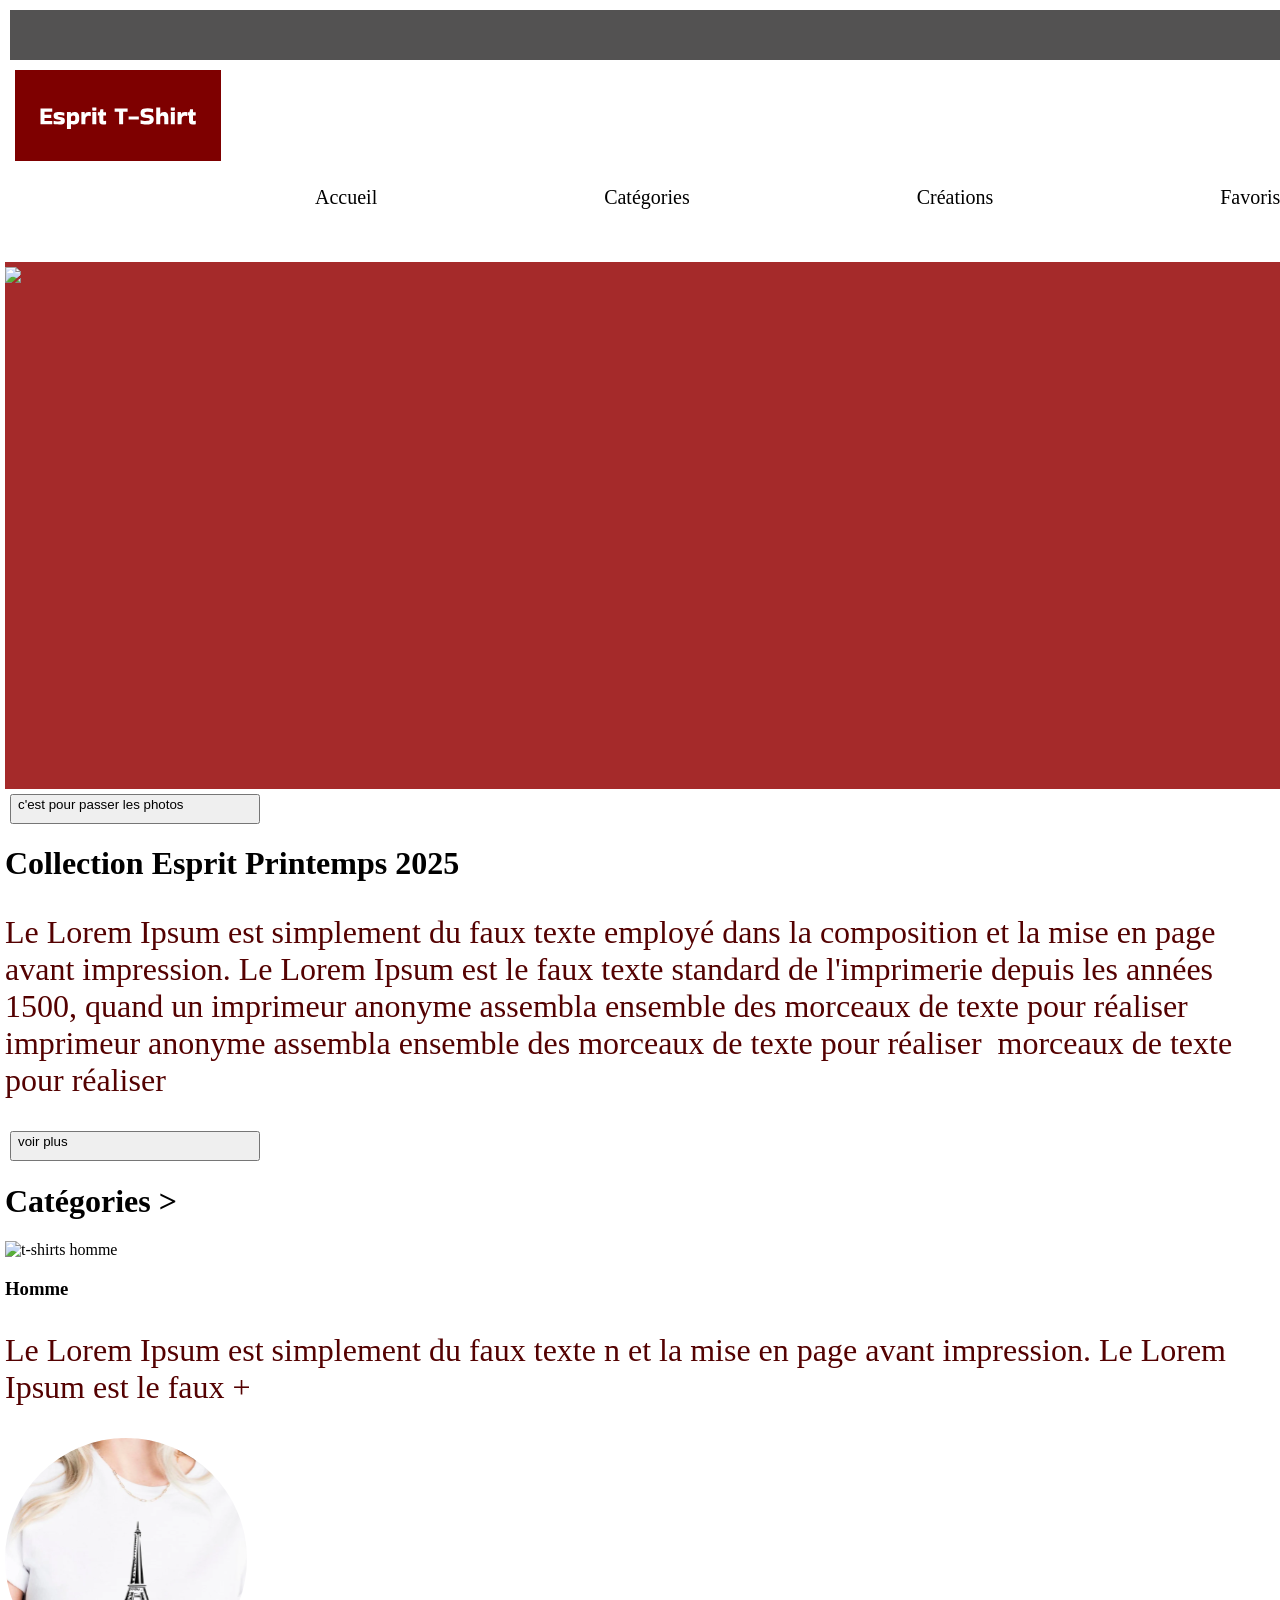
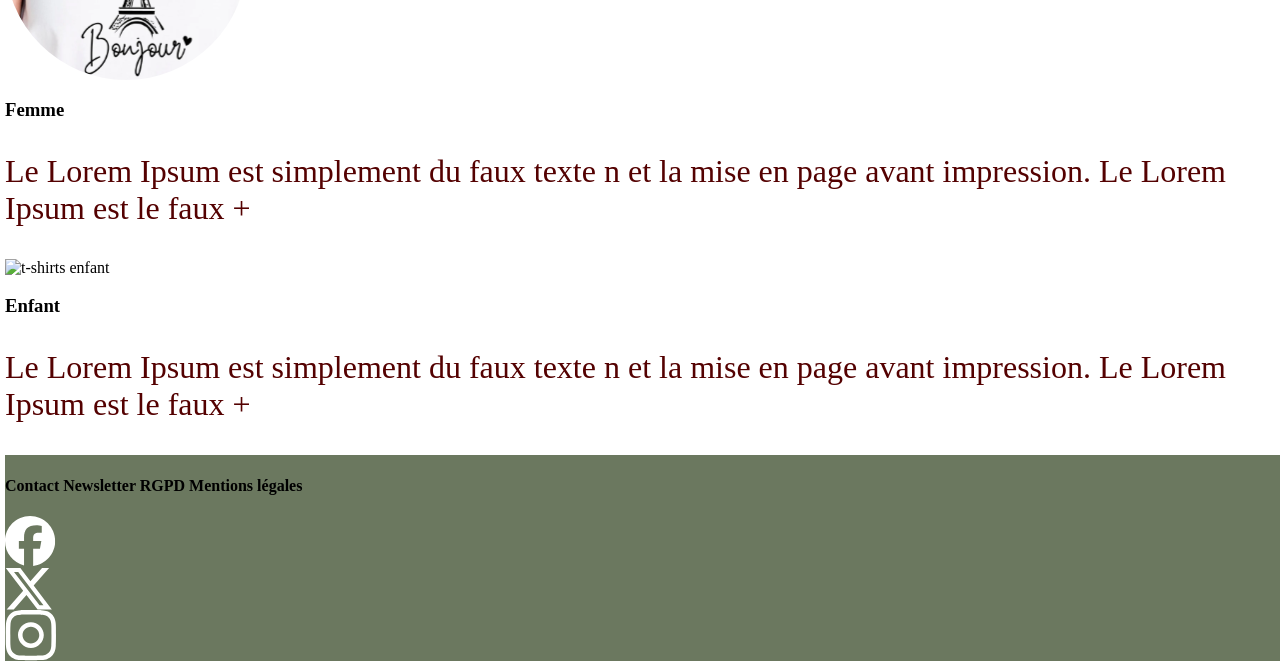
==== index.html @ 77cb581d "ajout vendredi" ====
<!DOCTYPE html>
<html lang="Fr">
  <head>
    <meta charset="UTF-8" />
    <meta name="viewport" content="width=device-width, initial-scale=1.0" />
    <link rel="stylesheet" href="stylets.css" />
    <title>Mon site T-shirt 2025 ...</title>
  </head>
  <body>
    <header>
      <!--         <div class="logo_icons"> -->
      <!--         <div><img src="jpeg_ts/logo.svg" alt="logo esprit T-shirt" /></div>
        <div><img src="jpeg_ts/icon_compt.svg" alt="icon compte" /></div>
        <div><img src="jpeg_ts/icon_pannier.svg" alt="icon pannier" /></div>
 -->
      <!--         </div> -->

      <div>
        <div class="band_grise"></div>

        <div class="flexbox">
          <div class="flexbox1">
            <div><img src="jpeg_ts/logo.svg" alt="logo esprit T-shirt" /></div>
            <nav>
              <div>Accueil</div>
              <div>Catégories</div>
              <div>Créations</div>
              <div>Favoris</div>
              <div>Connexion</div>
            </nav>
          </div>

          <div class="flexbox2">
            <div class="icons">
              <div><img src="jpeg_ts/icon_compt.svg" alt="icon compte" /></div>
              <div>
                <img src="jpeg_ts/icon_pannier.svg" alt="icon pannier" />
              </div>
            </div>
            <button>Rechercher</button>
          </div>
        </div>
      </div>
    </header>
    <!-- -----------------------------main -->
    <main>
      <div>
        <!--         <div class="diapo">
          <img
            src="jpeg_ts/ariere_diapo.svg"
            alt=" arrière plan de ariere_diapo"
          />
        </div> -->
        <div>
          <div class="diapo_text_image">
          <div class="diapo"><img src="jpeg_ts/diapo1.svg" /></div>

          <div><button>c'est pour passer les photos</button></div>

          
            <h1>Collection Esprit Printemps 2025 </h1>
            <p>
              Le Lorem Ipsum est simplement du faux texte employé dans la
              composition et la mise en page avant impression. Le Lorem Ipsum
              est le faux texte standard de l'imprimerie depuis les années 1500,
              quand un imprimeur anonyme assembla ensemble des morceaux de texte
              pour réaliser  imprimeur anonyme assembla ensemble des morceaux de
              texte pour réaliser  morceaux de texte pour réaliser 
            </p>
          </div>
        </div>
        </div>

        <button>voir plus</button>
      </div>
      <div>
        <h1>Catégories ></h1>
        <div>
          <img src="jpeg_ts/cat_hom.svg" alt="t-shirts homme" />
          <h3>Homme</h3>
          <p>
            Le Lorem Ipsum est simplement du faux texte n et la mise en page
            avant impression. Le Lorem Ipsum est le faux +
          </p>
        </div>
        <div>
          <img src="jpeg_ts/cat_fem.svg" alt="t-shirts femme" />
          <h3>Femme</h3>
          <p>
            Le Lorem Ipsum est simplement du faux texte n et la mise en page
            avant impression. Le Lorem Ipsum est le faux +
          </p>
          <div>
            <img src="jpeg_ts/cat_enf.svg" alt="t-shirts enfant" />
            <h3>Enfant</h3>
            <p>
              Le Lorem Ipsum est simplement du faux texte n et la mise en page
              avant impression. Le Lorem Ipsum est le faux +
            </p>
          </div>
        </div>
      </div>
    </main>

    <footer>
      <div>
        <h4>Contact Newsletter RGPD Mentions légales</h4>
        <div>
          <img src="jpeg_ts/fac.svg" alt="faceboock" />
          <img src="jpeg_ts/x.svg" alt="x" />
          <img src="jpeg_ts/inst.svg" alt="instagrame" />
        </div>
      </div>
    </footer>
  </body>
</html>
---- stylets.css ----
/* ----------------------------body------------------ */
body {
  display: flex;
  margin: 5px;
  margin-right: 5px;
  flex-direction: column;
  height: 100vh;
  width: 100wv;
  /*   width: 2084px; */
}
/* ----------------------------header------------------ */
header {
  display: flex;

  width: 100vw;
  height: 350px;
}

.band_grise {
  height: 50px;
  width: 100vw;
  margin: 5px;
  background-color: rgb(83, 82, 82);
}

.flexbox {
  display: flex;
  flex-direction: row;

  margin: 5px;
  width: 2084px;
}

/* logo navigation */
.flexbox1 {
  /*   background-color: blue; */
  display: flex;
  flex-direction: column;
  margin: 5px;
  width: 50%;
}

nav {
  display: flex;
  font-family: Cambria, Cochin, Georgia, Times, "Times New Roman", serif;
  font-size: 20px;
  /*   background-color: rgb(92, 18, 44); */
  height: 66px;
  width: 100vw;
  display: flex;
  flex-direction: row;
  justify-content: flex-start;
  justify-content: space-between;
  margin-left: 300px;
  margin-top: 25px;
}
div div img {
  display: flex;
  justify-content: left;
}

/* compt pannier rechercher */
.flexbox2 {
  /*   background-color: burlywood; */
  margin: 5px;
  padding: 5px;
  padding-bottom: 5px;
  display: flex;
  flex-direction: column;
  /*   justify-content: right; */
  justify-content: flex-end;
  align-items: flex-end;
  width: 25%;
}
.icons {
  display: flex;
  margin: 5px;
  justify-content: flex-end;
  align-items: flex-end;
  /*   flex-direction: row; */
  /*   height: 30px;
  width: 30px; */
}

button {
  margin: 5px;
  display: flex;
  width: 250px;
  height: 30px;
}

/* ----------------------------main------------------ */
/* main {
  display: flex;
  width: 100vw;
  height: 500px;
} */

.diapo {
  background-color: brown;
  height: 522px;
  width: 100vw;
  padding-top: 5px;
}

.text_diapo {
}

/* .flexbox2 {
  display: flex;
  flex-direction: column;
} */

/* main {
  display: flex;
} */

/* ----------------------------footer------------------ */
footer {
  background-color: rgb(107, 120, 95);
  height: 486px;
  width: 100vw;
  justify-content: center;
}

p {
  color: rgb(84, 1, 1);
  font-size: xx-large;
}
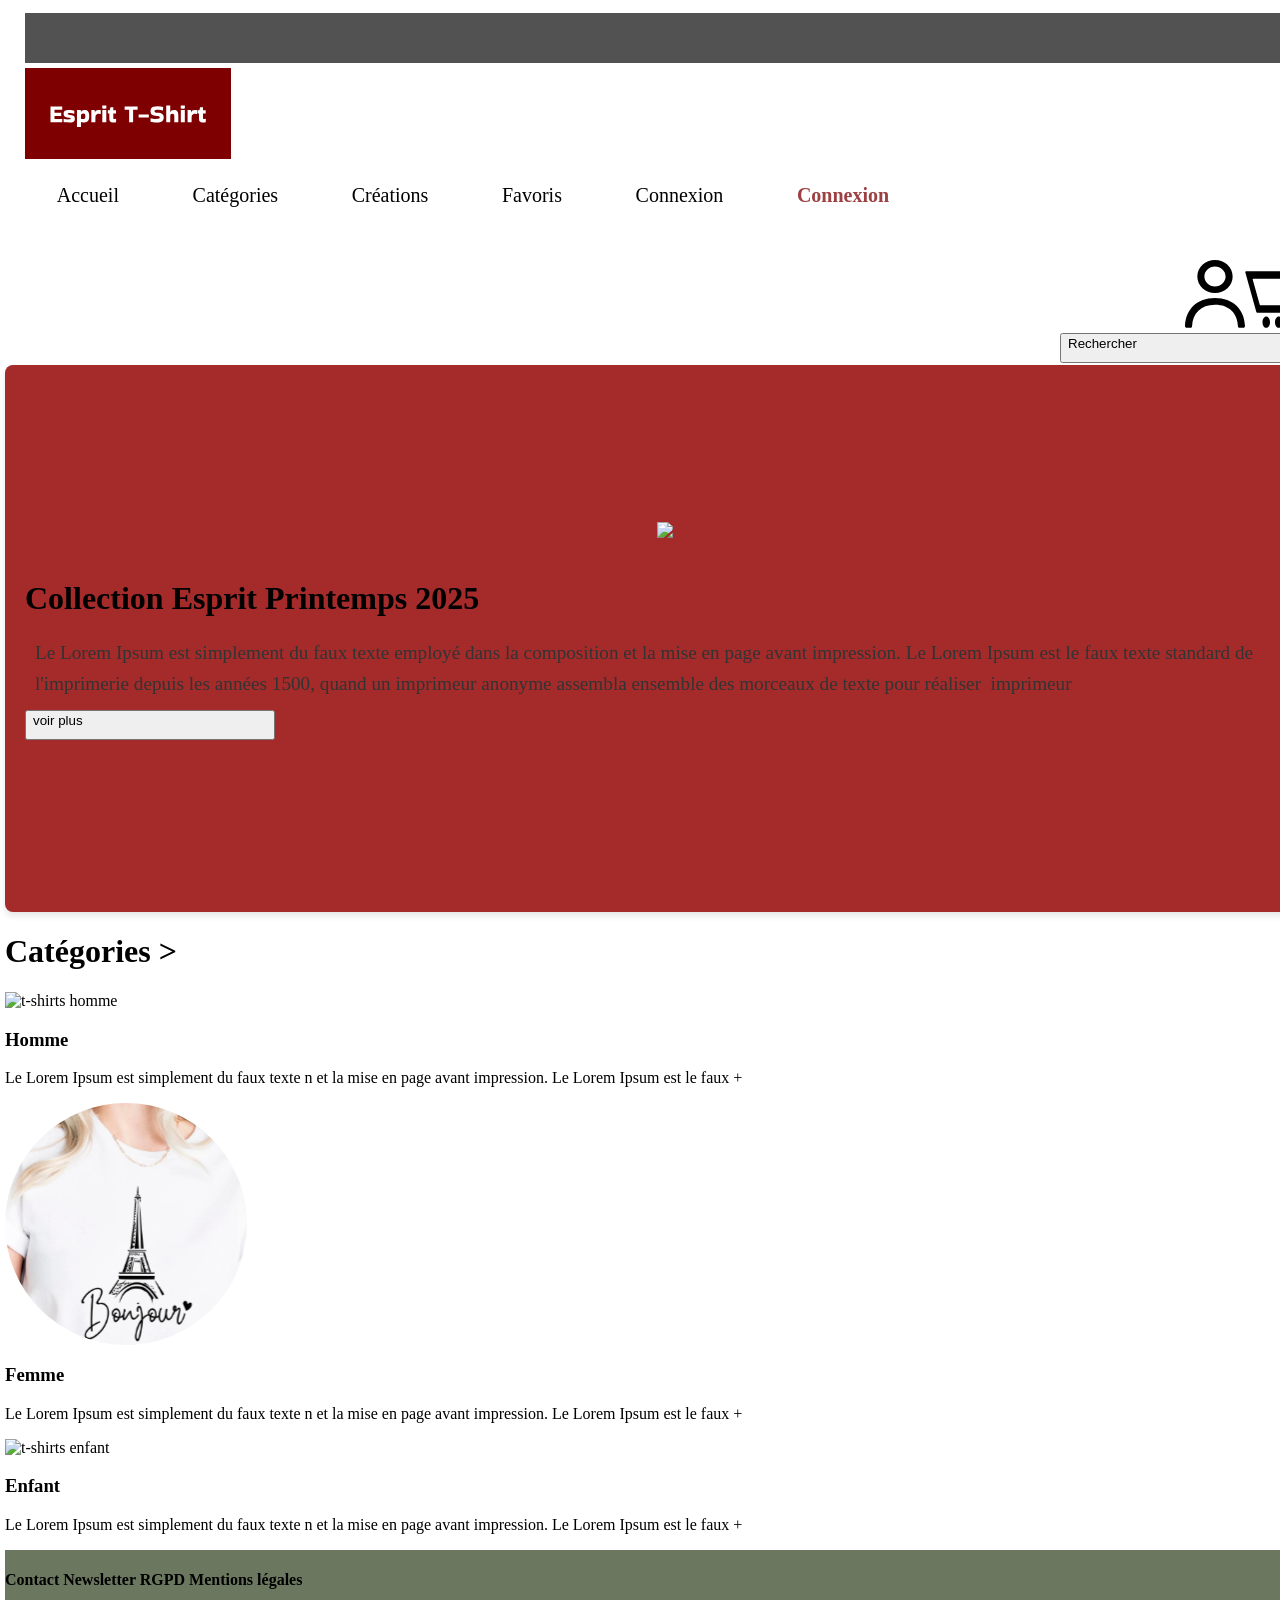
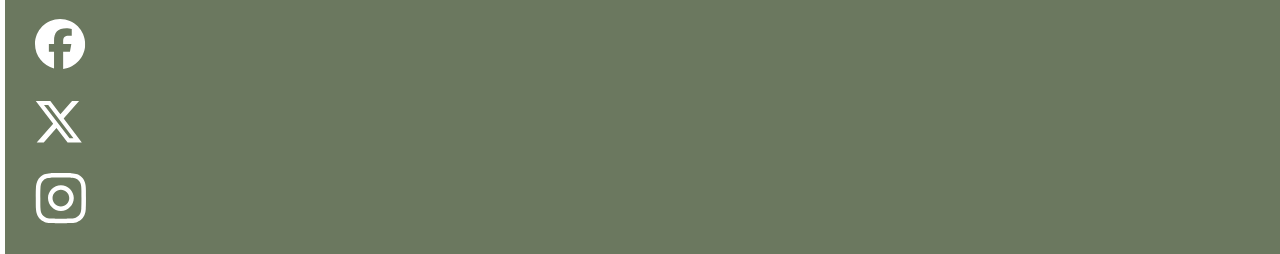
==== commit 5322fafb: "modif: inex aet formulaire" ====
--- a/index.html
+++ b/index.html
@@ -4,7 +4,7 @@
     <meta charset="UTF-8" />
     <meta name="viewport" content="width=device-width, initial-scale=1.0" />
     <link rel="stylesheet" href="stylets.css" />
-    <title>Mon site T-shirt 2025 ...</title>
+    <title>Fil_Rouge : Esprit T-shirt 2025 ...</title>
   </head>
   <body>
     <header>
@@ -18,7 +18,7 @@
       <div>
         <div class="band_grise"></div>
 
-        <div class="flexbox">
+        <div class="flexbox-container">
           <div class="flexbox1">
             <div><img src="jpeg_ts/logo.svg" alt="logo esprit T-shirt" /></div>
             <nav>
@@ -27,6 +27,7 @@
               <div>Créations</div>
               <div>Favoris</div>
               <div>Connexion</div>
+              <a href="formulaire_inscription.html">Connexion</a>
             </nav>
           </div>
 
@@ -45,33 +46,27 @@
     <!-- -----------------------------main -->
     <main>
       <div>
-        <!--         <div class="diapo">
-          <img
-            src="jpeg_ts/ariere_diapo.svg"
-            alt=" arrière plan de ariere_diapo"
-          />
-        </div> -->
         <div>
           <div class="diapo_text_image">
           <div class="diapo"><img src="jpeg_ts/diapo1.svg" /></div>
 
-          <div><button>c'est pour passer les photos</button></div>
+<!--           <div><button>c'est pour passer les photos</button></div> -->
 
-          
+          <div class="text_button">
             <h1>Collection Esprit Printemps 2025 </h1>
             <p>
               Le Lorem Ipsum est simplement du faux texte employé dans la
               composition et la mise en page avant impression. Le Lorem Ipsum
               est le faux texte standard de l'imprimerie depuis les années 1500,
               quand un imprimeur anonyme assembla ensemble des morceaux de texte
-              pour réaliser  imprimeur anonyme assembla ensemble des morceaux de
-              texte pour réaliser  morceaux de texte pour réaliser 
+              pour réaliser  imprimeur  
             </p>
+             <button>voir plus</button>
           </div>
         </div>
         </div>
-
-        <button>voir plus</button>
+    
+        </div>
       </div>
       <div>
         <h1>Catégories ></h1>
@@ -104,7 +99,7 @@
 
     <footer>
       <div>
-        <h4>Contact Newsletter RGPD Mentions légales</h4>
+        <h4>Contact   Newsletter   RGPD Mentions   légales</h4>
         <div>
           <img src="jpeg_ts/fac.svg" alt="faceboock" />
           <img src="jpeg_ts/x.svg" alt="x" />
--- a/stylets.css
+++ b/stylets.css
@@ -11,9 +11,19 @@
 /* ----------------------------header------------------ */
 header {
   display: flex;
-
-  width: 100vw;
-  height: 350px;
+  width: 100vw;
+  height: 330px;
+  padding: 15px; /* copi */
+  justify-content: space-between;
+  align-items: center; /* copi */
+}
+
+.flexbox {
+  display: flex;
+  flex-direction: row;
+  margin: 5px;
+  width: 100vw;
+  padding: 20px;
 }
 
 .band_grise {
@@ -23,12 +33,11 @@
   background-color: rgb(83, 82, 82);
 }
 
-.flexbox {
-  display: flex;
-  flex-direction: row;
-
-  margin: 5px;
-  width: 2084px;
+/* Flexbox à l'intérieur du header *copi**/
+header .flexbox {
+  display: flex;
+  flex-wrap: wrap; /* Permet aux éléments de passer à la ligne si nécessaire */
+  gap: 10px; /* Espacement entre les éléments */
 }
 
 /* logo navigation */
@@ -46,14 +55,19 @@
   font-size: 20px;
   /*   background-color: rgb(92, 18, 44); */
   height: 66px;
-  width: 100vw;
-  display: flex;
+  width: 70vw;
+
   flex-direction: row;
   justify-content: flex-start;
-  justify-content: space-between;
-  margin-left: 300px;
+  justify-content: space-around;
   margin-top: 25px;
-}
+  gap: 10px;
+}
+
+header nav a:hover {
+  color: #007bff; /* Effet au survol */
+}
+
 div div img {
   display: flex;
   justify-content: left;
@@ -62,29 +76,32 @@
 /* compt pannier rechercher */
 .flexbox2 {
   /*   background-color: burlywood; */
-  margin: 5px;
+  /*   margin: 5px;
   padding: 5px;
-  padding-bottom: 5px;
-  display: flex;
-  flex-direction: column;
+  padding-bottom: 5px; */
+  display: flex;
+  flex-direction: column;
+
   /*   justify-content: right; */
+
+  /*   align-items: flex-end; */
+  /*   width: 25%; */
+}
+.icons {
+  display: flex;
+  margin: 5px;
+
   justify-content: flex-end;
-  align-items: flex-end;
-  width: 25%;
-}
-.icons {
-  display: flex;
-  margin: 5px;
-  justify-content: flex-end;
-  align-items: flex-end;
+  /*  align-items: flex-end; */
   /*   flex-direction: row; */
   /*   height: 30px;
   width: 30px; */
 }
 
 button {
-  margin: 5px;
-  display: flex;
+  /*   margin: 5px; */
+  display: flex;
+  align-self: flex-end;
   width: 250px;
   height: 30px;
 }
@@ -96,24 +113,85 @@
   height: 500px;
 } */
 
-.diapo {
+/* Conteneur principal pour la diapo ** copi*/
+.diapo_text_image {
+  display: flex;
+  align-items: center;
+  justify-content: center;
+  width: 100%; /* Largeur totale */
+  max-width: 100vw; /* Empêche le débordement horizontal */
+  height: auto; /* Ajuste la hauteur automatiquement */
+  padding: 20px;
+  /*   box-sizing: border-box; */
+  gap: 20px; /* Espacement entre le texte et l'image */
+  background-color: #f9f9f9; /* Fond léger pour un contraste élégant */
+  border-radius: 8px; /* Coins arrondis */
+  box-shadow: 0 4px 6px rgba(0, 0, 0, 0.1); /* Ombre douce */
+  flex-wrap: wrap; /* Permet de passer sur plusieurs lignes sur petits écrans */
+}
+/* Section Texte */
+.diapo_text_image p {
+  /*   flex: 1;  */ /* Le texte prend la moitié de l'espace ou plus */
+  display: flex;
+  flex-flow: wrap;
+  text-align: left;
+  flex: 45%;
+  font-size: 1.2em;
+  line-height: 1.6em;
+  color: #333; /* Couleur du texte pour une bonne lisibilité */
+  margin: 10px;
+}
+
+p1 {
+  display: flex;
+  flex-direction: column; /* Empile les paragraphes verticalement */
+  align-items: center; /* Centre les paragraphes horizontalement */
+  justify-content: space-evenly; /* Espacement uniforme entre les paragraphes */
+  justify-content: flex-end;
+  /*   background-color: black; */
+  flex-direction: column; /* Empile les paragraphes verticalement */
+  align-items: center; /* Centre les paragraphes horizontalement */
+  justify-content: space-evenly; /* Espacement uniforme entre les paragraphes */
+  /*   width: 100%;  */ /* Largeur totale */
+  padding: 20px;
+  gap: 15px; /* Espacement entre les éléments */
+}
+
+.diapo_text_image {
+  display: flex;
+  flex-direction: column;
   background-color: brown;
   height: 522px;
   width: 100vw;
   padding-top: 5px;
 }
 
-.text_diapo {
-}
-
-/* .flexbox2 {
-  display: flex;
-  flex-direction: column;
-} */
-
-/* main {
-  display: flex;
-} */
+/* Section Image */
+.diapo_text_image .image {
+  flex: 1; /* L'image prend l'autre moitié de l'espace */
+  max-width: 100%; /* Empêche les débordements de l'image */
+  height: auto; /* Garde les proportions d'origine */
+  border-radius: 5px; /* Coins légèrement arrondis */
+  overflow: hidden; /* Coupe les débordements éventuels */
+  box-shadow: 0 4px 8px rgba(0, 0, 0, 0.2); /* Ombre subtile */
+}
+
+a {
+  text-decoration: none; /* Supprime le soulignement */
+  color: #9d4043; /* Couleur du texte */
+  font-weight: bold; /* Texte en gras */
+}
+
+a:hover {
+  color: #404040; /* Couleur au survol */
+}
+
+/* Responsivité */
+@media (max-width: 768px) {
+  .diapo_text_image {
+    flex-direction: column; /* Empile le texte et l'image verticalement */
+  }
+}
 
 /* ----------------------------footer------------------ */
 footer {
@@ -123,7 +201,11 @@
   justify-content: center;
 }
 
-p {
-  color: rgb(84, 1, 1);
-  font-size: xx-large;
-}
+footer div img {
+  width: 100wv;
+  gap: 30px;
+  margin: 30px;
+}
+
+h4 {
+}
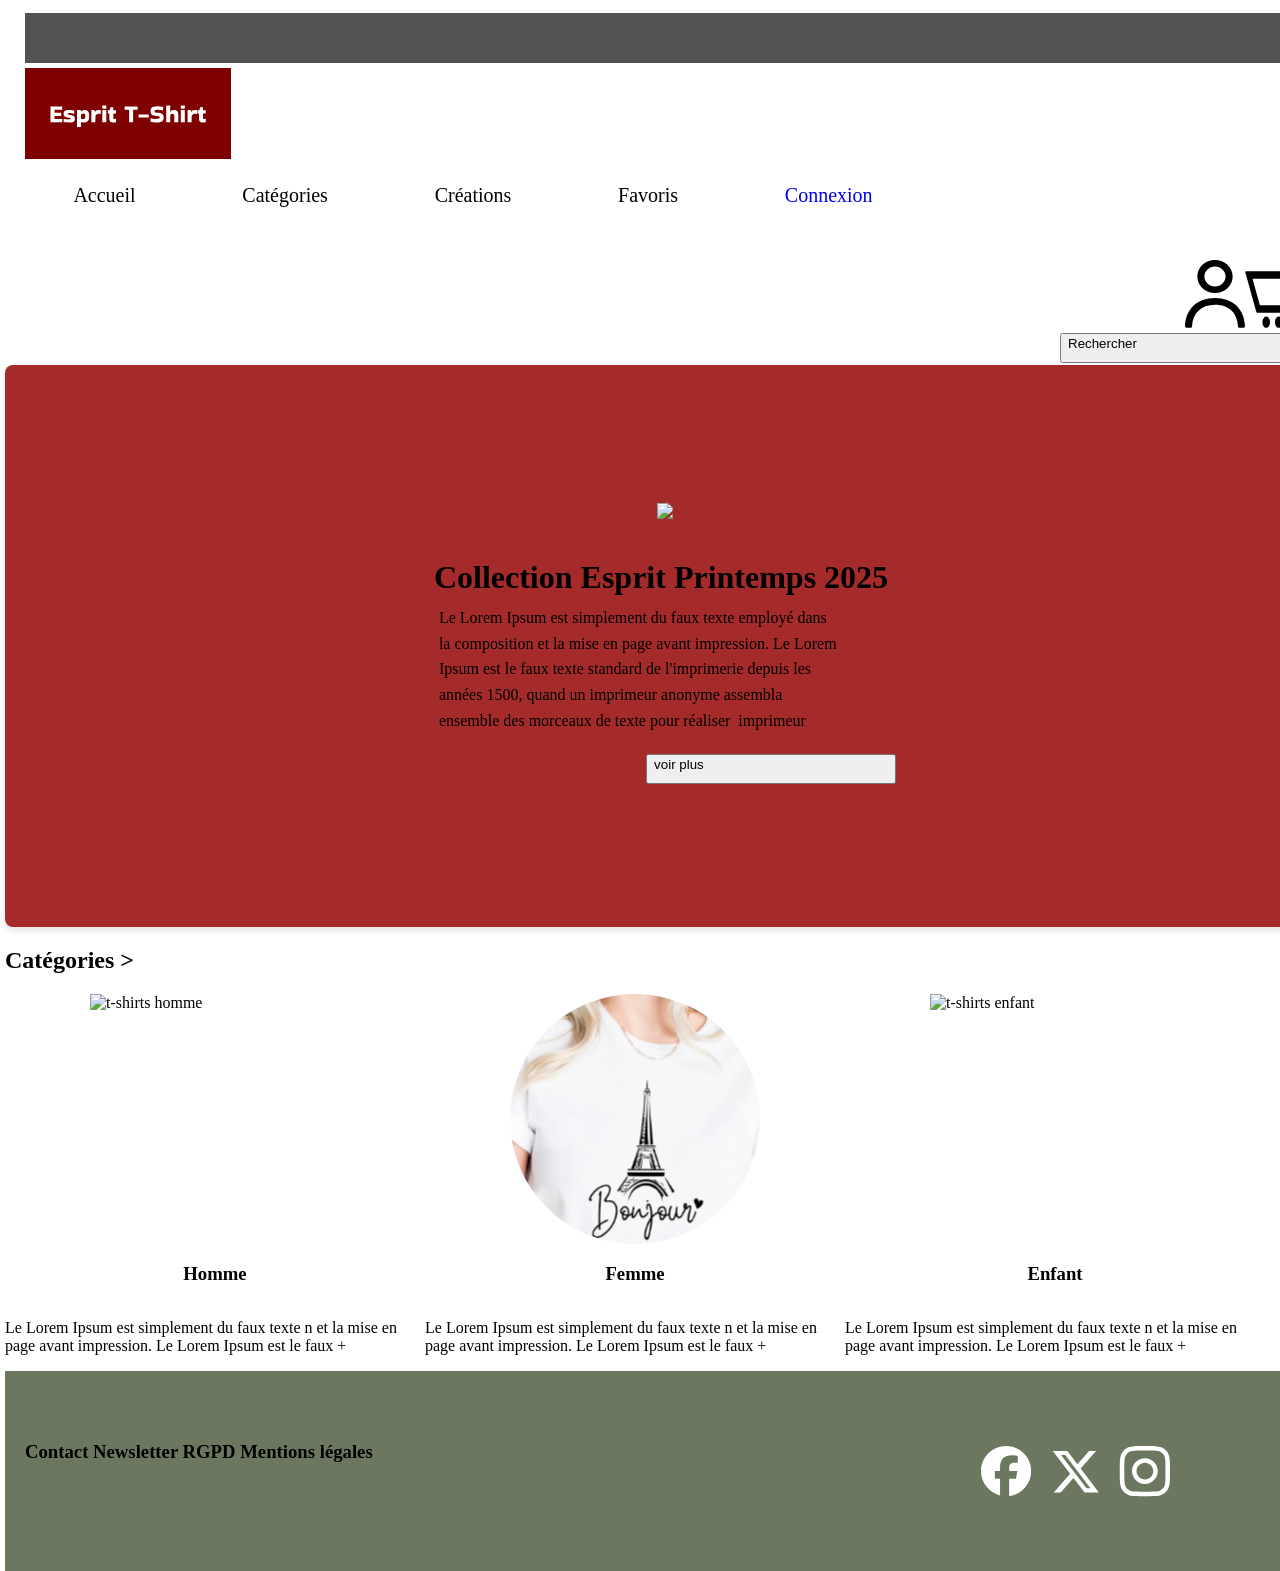
==== commit 786092eb: "core(resoudre probleme flexbox V1)" ====
--- a/index.html
+++ b/index.html
@@ -8,13 +8,7 @@
   </head>
   <body>
     <header>
-      <!--         <div class="logo_icons"> -->
-      <!--         <div><img src="jpeg_ts/logo.svg" alt="logo esprit T-shirt" /></div>
-        <div><img src="jpeg_ts/icon_compt.svg" alt="icon compte" /></div>
-        <div><img src="jpeg_ts/icon_pannier.svg" alt="icon pannier" /></div>
- -->
-      <!--         </div> -->
-
+ <!-- ----------------------------- header ---------------------------------->
       <div>
         <div class="band_grise"></div>
 
@@ -26,7 +20,7 @@
               <div>Catégories</div>
               <div>Créations</div>
               <div>Favoris</div>
-              <div>Connexion</div>
+
               <a href="formulaire_inscription.html">Connexion</a>
             </nav>
           </div>
@@ -43,69 +37,73 @@
         </div>
       </div>
     </header>
-    <!-- -----------------------------main -->
+<!-- ----------------------------- main ---------------------------------->
+
     <main>
       <div>
         <div>
           <div class="diapo_text_image">
           <div class="diapo"><img src="jpeg_ts/diapo1.svg" /></div>
 
-<!--           <div><button>c'est pour passer les photos</button></div> -->
+<!--          ??? <div><button>c'est pour passer les photos</button></div> -->
 
-          <div class="text_button">
+          <div class="titre_diapo_button">
             <h1>Collection Esprit Printemps 2025 </h1>
-            <p>
+            <p id ="Collection2025">
               Le Lorem Ipsum est simplement du faux texte employé dans la
               composition et la mise en page avant impression. Le Lorem Ipsum
               est le faux texte standard de l'imprimerie depuis les années 1500,
               quand un imprimeur anonyme assembla ensemble des morceaux de texte
               pour réaliser  imprimeur  
             </p>
-             <button>voir plus</button>
+             <button id =>voir plus</button>
           </div>
         </div>
         </div>
     
         </div>
       </div>
-      <div>
-        <h1>Catégories ></h1>
-        <div>
-          <img src="jpeg_ts/cat_hom.svg" alt="t-shirts homme" />
+<section >
+      <h1>Catégories ></h1>
+      <div class ="categories">
+        <div class ="cati123">
+          <img class="cat_img" src="jpeg_ts/cat_hom.svg" alt="t-shirts homme" />
           <h3>Homme</h3>
           <p>
             Le Lorem Ipsum est simplement du faux texte n et la mise en page
             avant impression. Le Lorem Ipsum est le faux +
           </p>
         </div>
-        <div>
-          <img src="jpeg_ts/cat_fem.svg" alt="t-shirts femme" />
+
+        <div class ="cati123">
+          <img class="cat_img" src="jpeg_ts/cat_fem.svg" alt="t-shirts femme" />
           <h3>Femme</h3>
           <p>
             Le Lorem Ipsum est simplement du faux texte n et la mise en page
             avant impression. Le Lorem Ipsum est le faux +
           </p>
-          <div>
-            <img src="jpeg_ts/cat_enf.svg" alt="t-shirts enfant" />
+         </div>
+        <div class ="cati123">
+            <img class="cat_img" src="jpeg_ts/cat_enf.svg" alt="t-shirts enfant" />
             <h3>Enfant</h3>
             <p>
               Le Lorem Ipsum est simplement du faux texte n et la mise en page
               avant impression. Le Lorem Ipsum est le faux +
             </p>
-          </div>
         </div>
-      </div>
+ </section>
     </main>
-
+<!-- ----------------------------- main ------------------------------------->
     <footer>
       <div>
-        <h4>Contact   Newsletter   RGPD Mentions   légales</h4>
-        <div>
+        <h3>Contact   Newsletter   RGPD Mentions   légales</h3>
+        <div class ="reso_img">
           <img src="jpeg_ts/fac.svg" alt="faceboock" />
           <img src="jpeg_ts/x.svg" alt="x" />
           <img src="jpeg_ts/inst.svg" alt="instagrame" />
         </div>
       </div>
     </footer>
+        <script src="js.js"></script>
   </body>
 </html>
--- a/stylets.css
+++ b/stylets.css
@@ -1,11 +1,11 @@
 /* ----------------------------body------------------ */
 body {
   display: flex;
-  margin: 5px;
-  margin-right: 5px;
   flex-direction: column;
   height: 100vh;
   width: 100wv;
+  margin: 5px;
+  margin-right: 5px;
   /*   width: 2084px; */
 }
 /* ----------------------------header------------------ */
@@ -107,66 +107,25 @@
 }
 
 /* ----------------------------main------------------ */
-/* main {
-  display: flex;
-  width: 100vw;
-  height: 500px;
-} */
-
-/* Conteneur principal pour la diapo ** copi*/
+
+/* Conteneur principal pour la diapo arriere plan brow */
 .diapo_text_image {
   display: flex;
-  align-items: center;
-  justify-content: center;
-  width: 100%; /* Largeur totale */
-  max-width: 100vw; /* Empêche le débordement horizontal */
-  height: auto; /* Ajuste la hauteur automatiquement */
+  flex-direction: column;
+  align-items: center;
+  justify-content: center;
+  flex-wrap: wrap; /* Permet de passer sur plusieurs lignes sur petits écrans */
+  background-color: brown;
+  height: 522px;
+  width: 100vw;
   padding: 20px;
   /*   box-sizing: border-box; */
   gap: 20px; /* Espacement entre le texte et l'image */
-  background-color: #f9f9f9; /* Fond léger pour un contraste élégant */
   border-radius: 8px; /* Coins arrondis */
   box-shadow: 0 4px 6px rgba(0, 0, 0, 0.1); /* Ombre douce */
-  flex-wrap: wrap; /* Permet de passer sur plusieurs lignes sur petits écrans */
-}
-/* Section Texte */
-.diapo_text_image p {
-  /*   flex: 1;  */ /* Le texte prend la moitié de l'espace ou plus */
-  display: flex;
-  flex-flow: wrap;
-  text-align: left;
-  flex: 45%;
-  font-size: 1.2em;
-  line-height: 1.6em;
-  color: #333; /* Couleur du texte pour une bonne lisibilité */
-  margin: 10px;
-}
-
-p1 {
-  display: flex;
-  flex-direction: column; /* Empile les paragraphes verticalement */
-  align-items: center; /* Centre les paragraphes horizontalement */
-  justify-content: space-evenly; /* Espacement uniforme entre les paragraphes */
-  justify-content: flex-end;
-  /*   background-color: black; */
-  flex-direction: column; /* Empile les paragraphes verticalement */
-  align-items: center; /* Centre les paragraphes horizontalement */
-  justify-content: space-evenly; /* Espacement uniforme entre les paragraphes */
-  /*   width: 100%;  */ /* Largeur totale */
-  padding: 20px;
-  gap: 15px; /* Espacement entre les éléments */
-}
-
-.diapo_text_image {
-  display: flex;
-  flex-direction: column;
-  background-color: brown;
-  height: 522px;
-  width: 100vw;
-  padding-top: 5px;
-}
-
-/* Section Image */
+}
+
+/* ici diapo des images  */
 .diapo_text_image .image {
   flex: 1; /* L'image prend l'autre moitié de l'espace */
   max-width: 100%; /* Empêche les débordements de l'image */
@@ -176,14 +135,80 @@
   box-shadow: 0 4px 8px rgba(0, 0, 0, 0.2); /* Ombre subtile */
 }
 
+/* ici c'est le titre collection 2025 , p et btn voir plus */
+.titre_diapo_button {
+  display: flex;
+  flex-direction: column;
+  justify-content: flex-start;
+  align-items: flex-start;
+  flex-wrap: wrap;
+
+  word-wrap: break-word;
+  line-height: 1.6em;
+  color: black;
+  margin: 5px;
+}
+
+#Collection2025 {
+  display: flex;
+  flex-direction: column; /* Empile les paragraphes verticalement */
+  align-items: center; /* Centre les paragraphes horizontalement */
+  justify-content: space-evenly; /* Espacement uniforme entre les paragraphes */
+  justify-content: flex-end;
+  flex-wrap: wrap;
+  word-wrap: break-word;
+  width: 400px;
+  height: 100px;
+  padding: 5px;
+  gap: 5px; /* Espacement entre les éléments */
+}
+
+#btnplus {
+  display: flex;
+  align-items: flex-start; /* jamais à gauche ??? */
+}
+
+nav:hover {
+  color:black /* Couleur au survol */
+
+}
+
 a {
   text-decoration: none; /* Supprime le soulignement */
-  color: #9d4043; /* Couleur du texte */
+  color:brown /* Couleur du texte */
   font-weight: bold; /* Texte en gras */
 }
-
-a:hover {
-  color: #404040; /* Couleur au survol */
+/* ici categories */
+
+.categories {
+display: flex;
+flex-direction: row;
+justify-content: flex-start;
+align-content: center;
+align-items: center;
+align-content: space-between;
+margin-right: 10px;
+
+}
+
+
+.cati123 {
+  display: flex;
+  flex-direction: column;
+  justify-content: center;
+  align-items: center;
+  max-width: 100%; /* Empêche les débordements de l'image */
+  height: auto; /* Garde les proportions d'origine */
+
+}
+.cat_img {
+  display: flex;
+  flex-direction: row;
+  justify-content: center;
+  align-items: center;
+  width: 250px;
+  height: 250px;
+
 }
 
 /* Responsivité */
@@ -195,17 +220,40 @@
 
 /* ----------------------------footer------------------ */
 footer {
+  display: flex;
+  align-content: center;
+  justify-content: center;
   background-color: rgb(107, 120, 95);
   height: 486px;
   width: 100vw;
-  justify-content: center;
-}
-
-footer div img {
-  width: 100wv;
-  gap: 30px;
-  margin: 30px;
-}
-
-h4 {
-}
+
+}
+footer div {
+  display: flex;
+  flex-direction: row;
+  justify-content:flex-start;
+  align-items: center;
+
+  height: 200px;
+  width: 100vw;
+
+}
+
+footer div h3 {
+display: flex;
+padding: 20px;
+margin-right: 10px;
+height:30%;
+width: 70vw;
+  }
+
+
+.reso_img {
+display: flex;
+justify-self: flex-end;
+width: 130px;
+height: 30px;
+gap: 20px;
+margin: 30px;
+}
+
